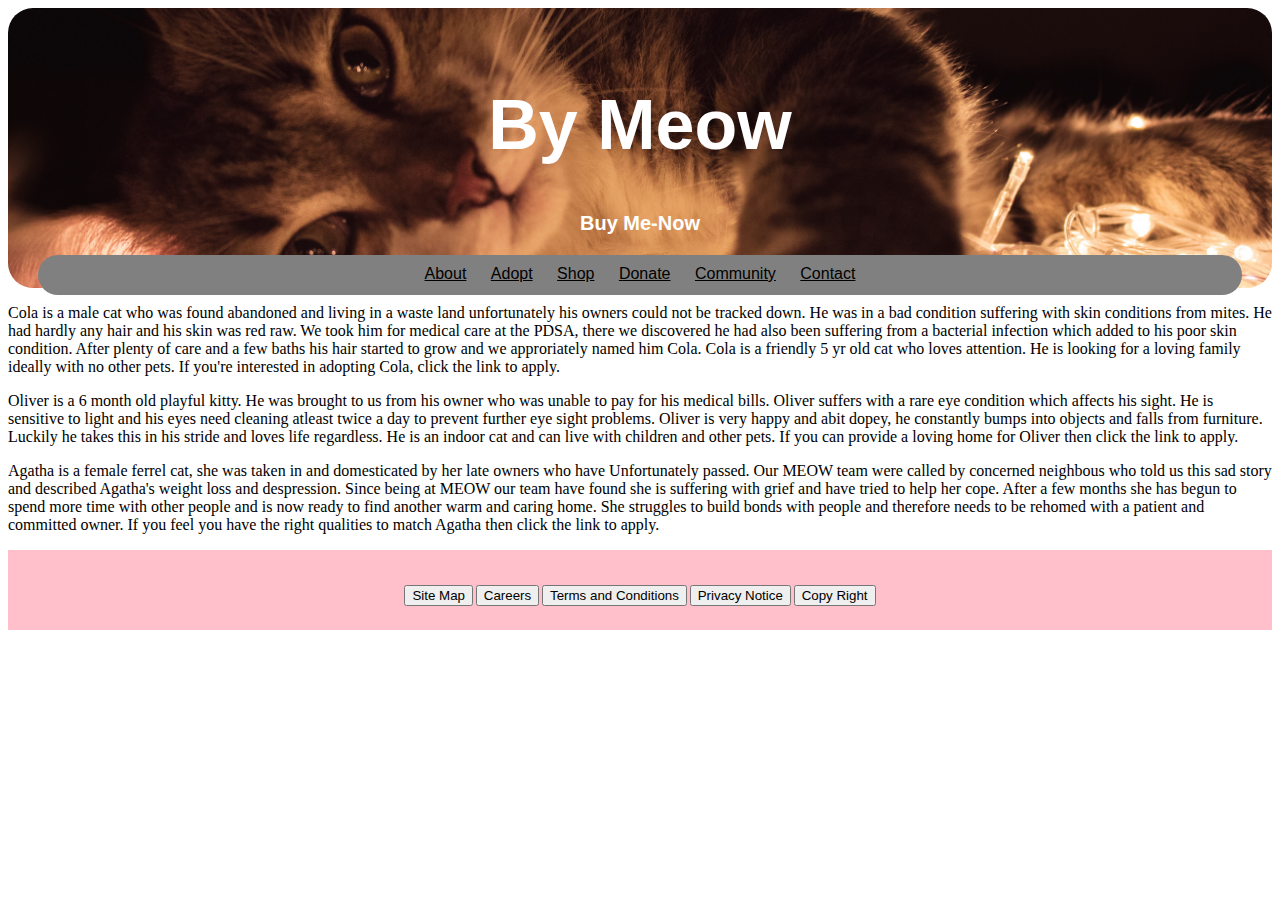
==== index.html @ 4c5671f8 "Agatha description" ====
<!DOCTYPE html>
<head>
  <title> By Meow, Buy Me Now </title>
        <link rel="stylesheet" type="text/css" href="style.css">
        <script
        src="http://code.jquery.com/jquery-3.3.1.min.js"
        integrity="sha256-FgpCb/KJQlLNfOu91ta32o/NMZxltwRo8QtmkMRdAu8="
        crossorigin="anonymous"></script>
        <script src="js/bootstrap.min.js"></script>
</head>
<body>
<header>
  <h1> By Meow </h1>
  <h3> Buy Me-Now </h3>
  <ul>
  <li class="headerinfo"><a href="about.html"> About</a></li>
  <li class="headerinfo"><a href="adopt.html">Adopt</a></li>
  <li class="headerinfo"><a href="shop.html">Shop</a></li>
  <li class="headerinfo"><a href="donate.html">Donate</a></li>
  <li class="headerinfo"><a href="community.html">Community</a></li>
  <li class="headerinfo"><a href="contact.html"> Contact </a></li>
  </ul>
</header>
<div>
  <p> Cola is a male cat who was found abandoned and living in a waste land unfortunately his owners could not
    be tracked down. He was in a bad condition suffering with skin conditions from mites. He had hardly any hair
    and his skin was red raw. We took him for medical care at the PDSA, there we discovered he had also been suffering
    from a bacterial infection which added to his poor skin condition. After plenty of care and a few baths his hair
    started to grow and we approriately named him Cola. Cola is a friendly 5 yr old cat who loves attention. He is looking
    for a loving family ideally with no other pets. If you're interested in adopting Cola, click the link to apply. </p>
</div>
<div>
  <p> Oliver is a 6 month old playful kitty. He was brought to us from his owner who was unable to pay for his
    medical bills. Oliver suffers with a rare eye condition which affects his sight. He is sensitive to light
    and his eyes need cleaning atleast twice a day to prevent further eye sight problems. Oliver is very happy
    and abit dopey, he constantly bumps into objects and falls from furniture. Luckily he takes this in his stride
    and loves life regardless. He is an indoor cat and can live with children and other pets. If you can provide a
    loving home for Oliver then click the link to apply. </p>
</div>
<div>
  <p> Agatha is a female ferrel cat, she was taken in and domesticated by her late owners who have Unfortunately
    passed. Our MEOW team were called by concerned neighbous who told us this sad story and described Agatha's weight
    loss and despression. Since being at MEOW our team have found she is suffering with grief and have tried to help
    her cope. After a few months she has begun to spend more time with other people and is now ready to find another
    warm and caring home. She struggles to build bonds with people and therefore needs to be rehomed with a patient
    and committed owner. If you feel you have the right qualities to match Agatha then click the link to apply.
</body>
<footer>
    <p>
    <button><a type="button" class="btn btn-link.btn-xs">Site Map</a></button>
    <button><a type="button" class="btn btn-link.btn-xs">Careers</a></button>
    <button><a type="button" class="btn btn-link.btn-xs">Terms and Conditions</a></button>
    <button><a type="button" class="btn btn-link.btn-xs">Privacy Notice</a></button>
    <button><a type="button" class="btn btn-link.btn-xs">Copy Right</a></button>
    </p>
</footer>
---- style.css ----
h1{
  font-size: 70px;
  position: bottom;
}
h3{
  font-size: 20px;
  color: white;
}
ul{
  border-radius: 25px;
  padding: 10px;
  height: 20px;
  background-color: rgba(128, 128, 128, 1);
  margin: 0px 0px 0px 0px;
}
/* this is for the header on all pages*/
.headerinfo {
  display: inline;
  padding: 0px 10px 0px 10px;
}
a{
  color: black;
}
header {
  border-radius: 25px;
  background-image: url("cateye2.jpg");
  background-size: cover;
  background-repeat: no-repeat;
  background-position: center;
  padding: 30px;
  height: 220px;
  text-align: center;
  color: white;
  font-family: helvetica;
}
footer {
  background-color: pink;
  padding: 25px;
  height: 30px;
  text-align: center;
  color: white;
  font-family: helvetica;
  font-size: 10px;
}
/* this is on the indexpage */
.catdes{
  
}
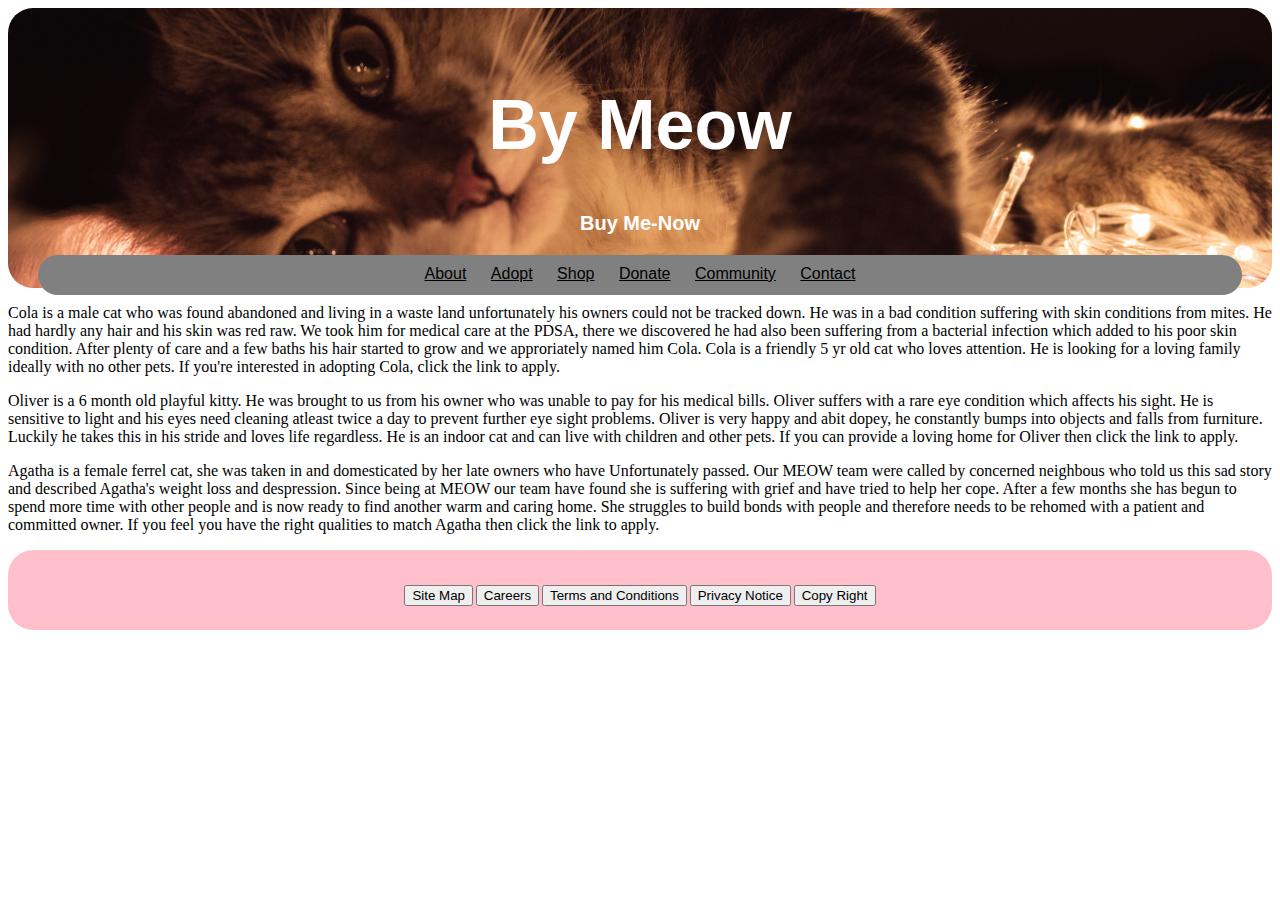
==== commit 32182cf3: "Editing links" ====
--- a/index.html
+++ b/index.html
@@ -9,18 +9,18 @@
         <script src="js/bootstrap.min.js"></script>
 </head>
 <body>
-<header>
+<a href="index.html" class="homeNav"><header>
   <h1> By Meow </h1>
   <h3> Buy Me-Now </h3>
   <ul>
   <li class="headerinfo"><a href="about.html"> About</a></li>
-  <li class="headerinfo"><a href="adopt.html">Adopt</a></li>
+  <li class="headerinfo"><a href="index.html">Adopt</a></li>
   <li class="headerinfo"><a href="shop.html">Shop</a></li>
   <li class="headerinfo"><a href="donate.html">Donate</a></li>
   <li class="headerinfo"><a href="community.html">Community</a></li>
   <li class="headerinfo"><a href="contact.html"> Contact </a></li>
   </ul>
-</header>
+</header></a>
 <div>
   <p> Cola is a male cat who was found abandoned and living in a waste land unfortunately his owners could not
     be tracked down. He was in a bad condition suffering with skin conditions from mites. He had hardly any hair
--- a/style.css
+++ b/style.css
@@ -1,6 +1,7 @@
 h1{
   font-size: 70px;
   position: bottom;
+  color: white;
 }
 h3{
   font-size: 20px;
@@ -33,6 +34,12 @@
   color: white;
   font-family: helvetica;
 }
+a.homeNav:link{
+  text-decoration: none;
+}
+a.homeNav:visited{
+  text-decoration: none;
+}
 footer {
   background-color: pink;
   padding: 25px;
@@ -41,8 +48,41 @@
   color: white;
   font-family: helvetica;
   font-size: 10px;
+  border-radius: 25px;
 }
 /* this is on the indexpage */
 .catdes{
-  
+
 }
+/* this is the contact page */
+.contactus{
+  font-family: helvetica;
+  text-align: center;
+}
+input[type=text]{
+  width: 50%;
+  height: 40px;
+  padding: 5px;
+  margin-bottom: 25px;
+  margin-top: 5px;
+  border: 2px solid #ccc;
+  font-size: 12px;
+  border-radius: 5px;
+}
+textarea{
+  padding: 5px;
+  margin-bottom: 25px;
+  margin-top: 5px;
+  border: 2px solid #ccc;
+  font-size: 12px;
+  border-radius: 5px;
+}
+.submitbut{
+  margin: 0 0 10px 0;
+  background: rgba(0, 153, 76);
+  border-radius: 5px;
+  font-size: 16px;
+}
+.submitbut:hover{
+  opacity: 0.5;
+}
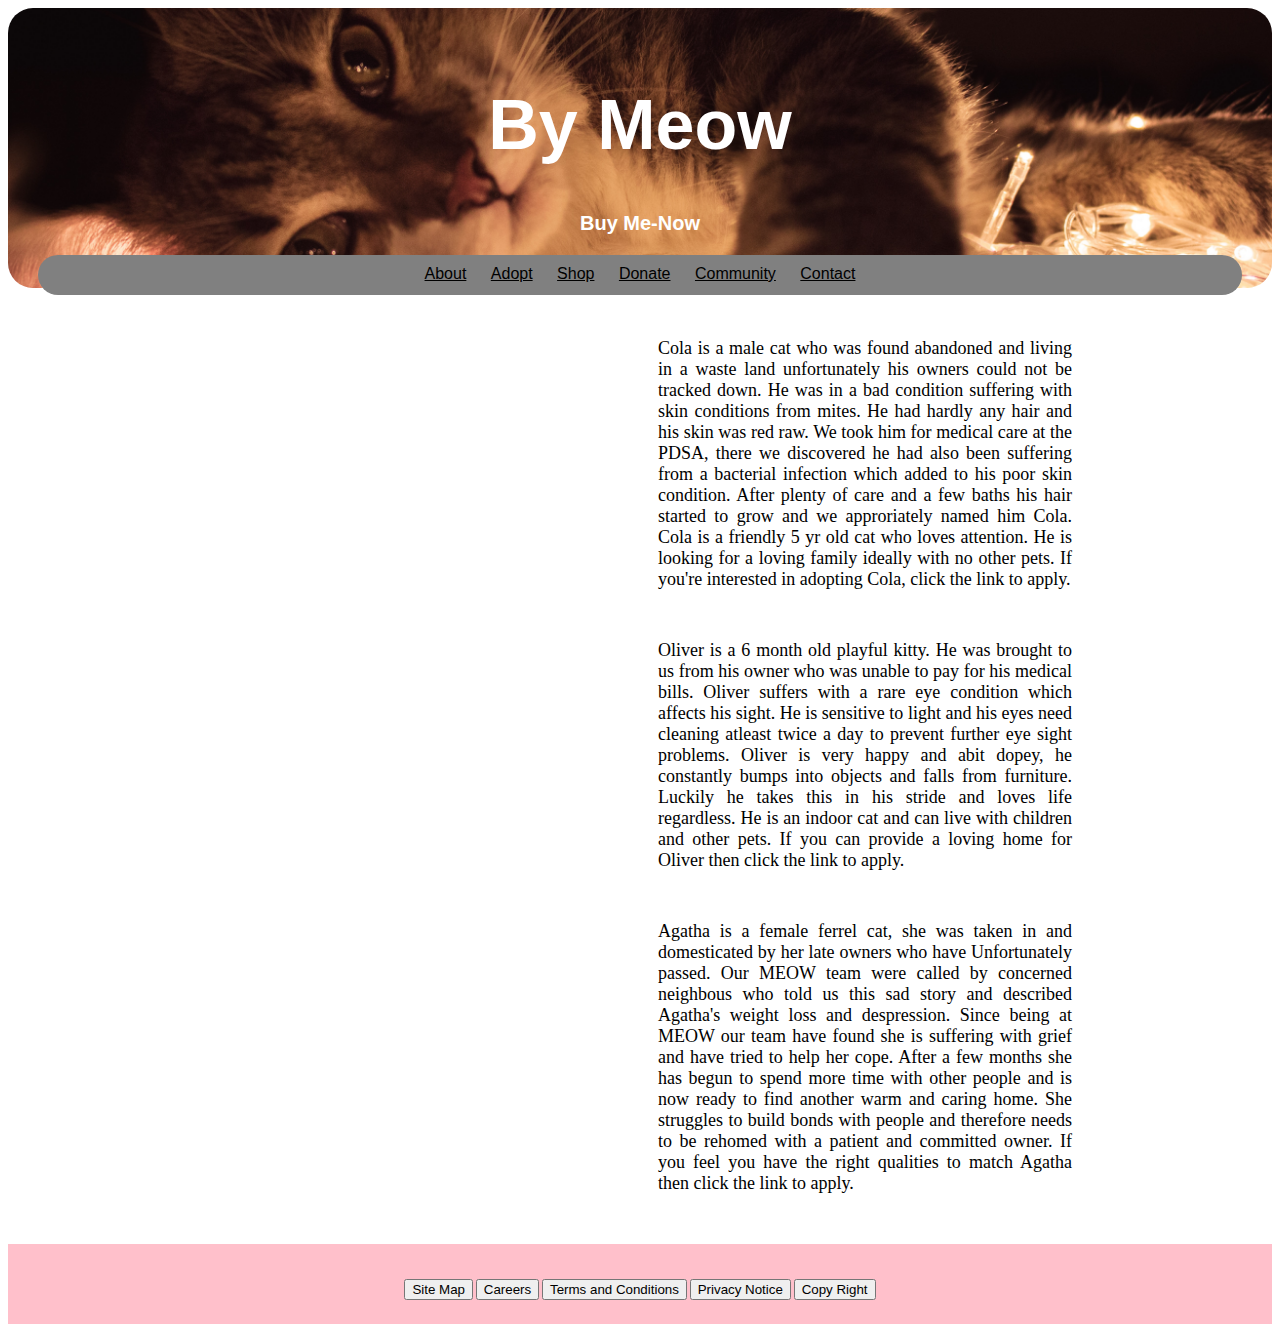
==== commit fb87ea11: "Css for descriptions" ====
--- a/index.html
+++ b/index.html
@@ -9,19 +9,19 @@
         <script src="js/bootstrap.min.js"></script>
 </head>
 <body>
-<a href="index.html" class="homeNav"><header>
+<header>
   <h1> By Meow </h1>
   <h3> Buy Me-Now </h3>
   <ul>
   <li class="headerinfo"><a href="about.html"> About</a></li>
-  <li class="headerinfo"><a href="index.html">Adopt</a></li>
+  <li class="headerinfo"><a href="adopt.html">Adopt</a></li>
   <li class="headerinfo"><a href="shop.html">Shop</a></li>
   <li class="headerinfo"><a href="donate.html">Donate</a></li>
   <li class="headerinfo"><a href="community.html">Community</a></li>
   <li class="headerinfo"><a href="contact.html"> Contact </a></li>
   </ul>
-</header></a>
-<div>
+</header>
+<div class= "catdes">
   <p> Cola is a male cat who was found abandoned and living in a waste land unfortunately his owners could not
     be tracked down. He was in a bad condition suffering with skin conditions from mites. He had hardly any hair
     and his skin was red raw. We took him for medical care at the PDSA, there we discovered he had also been suffering
@@ -29,7 +29,7 @@
     started to grow and we approriately named him Cola. Cola is a friendly 5 yr old cat who loves attention. He is looking
     for a loving family ideally with no other pets. If you're interested in adopting Cola, click the link to apply. </p>
 </div>
-<div>
+<div class= "catdes">
   <p> Oliver is a 6 month old playful kitty. He was brought to us from his owner who was unable to pay for his
     medical bills. Oliver suffers with a rare eye condition which affects his sight. He is sensitive to light
     and his eyes need cleaning atleast twice a day to prevent further eye sight problems. Oliver is very happy
@@ -37,13 +37,14 @@
     and loves life regardless. He is an indoor cat and can live with children and other pets. If you can provide a
     loving home for Oliver then click the link to apply. </p>
 </div>
-<div>
+<div class= "catdes">
   <p> Agatha is a female ferrel cat, she was taken in and domesticated by her late owners who have Unfortunately
     passed. Our MEOW team were called by concerned neighbous who told us this sad story and described Agatha's weight
     loss and despression. Since being at MEOW our team have found she is suffering with grief and have tried to help
     her cope. After a few months she has begun to spend more time with other people and is now ready to find another
     warm and caring home. She struggles to build bonds with people and therefore needs to be rehomed with a patient
-    and committed owner. If you feel you have the right qualities to match Agatha then click the link to apply.
+    and committed owner. If you feel you have the right qualities to match Agatha then click the link to apply. </p>
+</div>
 </body>
 <footer>
     <p>
--- a/style.css
+++ b/style.css
@@ -1,7 +1,6 @@
 h1{
   font-size: 70px;
   position: bottom;
-  color: white;
 }
 h3{
   font-size: 20px;
@@ -34,12 +33,6 @@
   color: white;
   font-family: helvetica;
 }
-a.homeNav:link{
-  text-decoration: none;
-}
-a.homeNav:visited{
-  text-decoration: none;
-}
 footer {
   background-color: pink;
   padding: 25px;
@@ -48,41 +41,13 @@
   color: white;
   font-family: helvetica;
   font-size: 10px;
-  border-radius: 25px;
 }
 /* this is on the indexpage */
 .catdes{
-
+  text-align: justify;
+  font-size: 18px;
+  color: Dark grey;
+  margin: 50px 200px 50px 650px;
+  font-family: "Segoe UI";
+  box-shadow: "grumpy" "Oliver"
 }
-/* this is the contact page */
-.contactus{
-  font-family: helvetica;
-  text-align: center;
-}
-input[type=text]{
-  width: 50%;
-  height: 40px;
-  padding: 5px;
-  margin-bottom: 25px;
-  margin-top: 5px;
-  border: 2px solid #ccc;
-  font-size: 12px;
-  border-radius: 5px;
-}
-textarea{
-  padding: 5px;
-  margin-bottom: 25px;
-  margin-top: 5px;
-  border: 2px solid #ccc;
-  font-size: 12px;
-  border-radius: 5px;
-}
-.submitbut{
-  margin: 0 0 10px 0;
-  background: rgba(0, 153, 76);
-  border-radius: 5px;
-  font-size: 16px;
-}
-.submitbut:hover{
-  opacity: 0.5;
-}
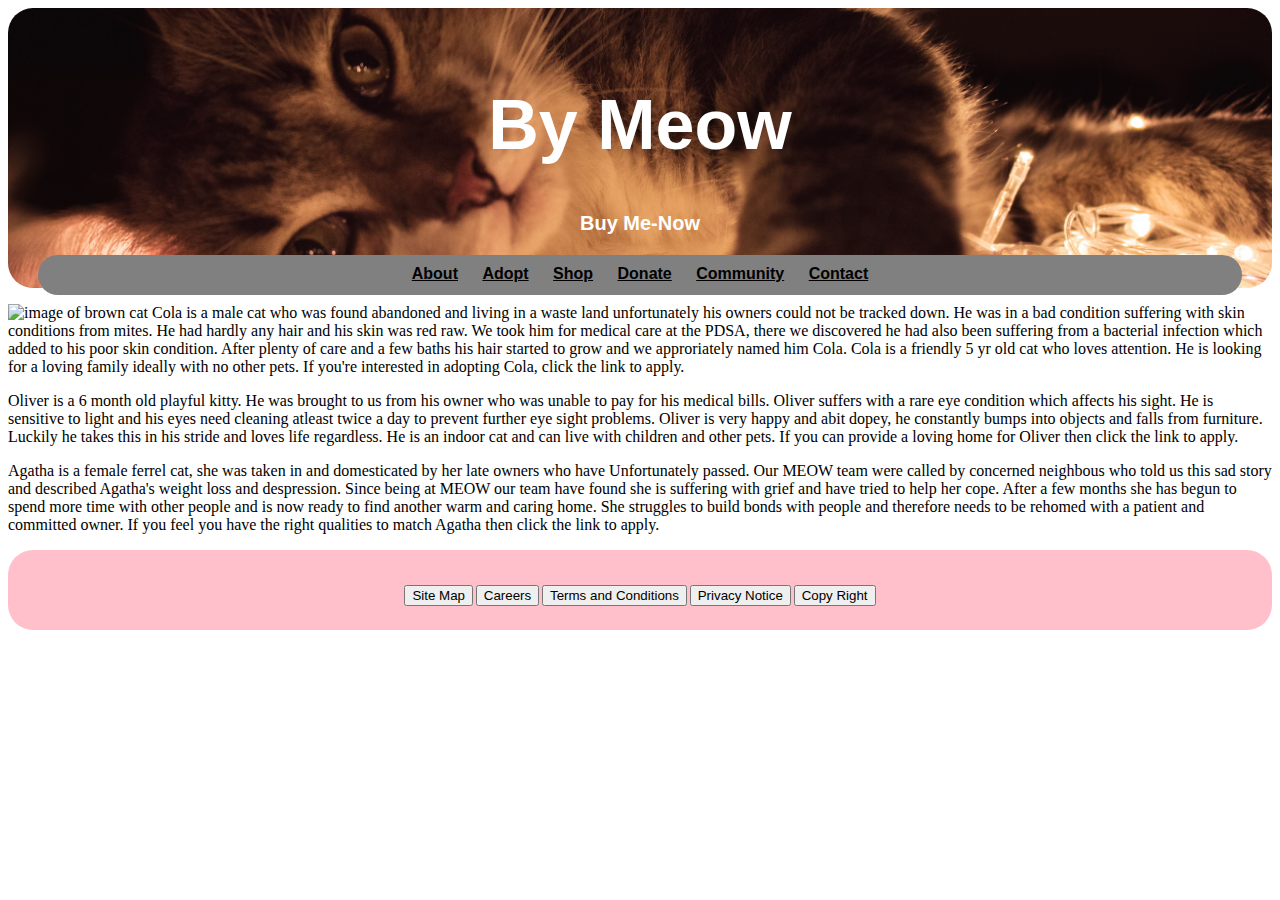
==== commit c2106ee7: "Added cola image" ====
--- a/index.html
+++ b/index.html
@@ -9,27 +9,27 @@
         <script src="js/bootstrap.min.js"></script>
 </head>
 <body>
-<header>
+<a href="index.html" class="homeNav"><header>
   <h1> By Meow </h1>
   <h3> Buy Me-Now </h3>
   <ul>
   <li class="headerinfo"><a href="about.html"> About</a></li>
-  <li class="headerinfo"><a href="adopt.html">Adopt</a></li>
+  <li class="headerinfo"><a href="index.html">Adopt</a></li>
   <li class="headerinfo"><a href="shop.html">Shop</a></li>
   <li class="headerinfo"><a href="donate.html">Donate</a></li>
   <li class="headerinfo"><a href="community.html">Community</a></li>
   <li class="headerinfo"><a href="contact.html"> Contact </a></li>
   </ul>
-</header>
-<div class= "catdes">
-  <p> Cola is a male cat who was found abandoned and living in a waste land unfortunately his owners could not
+</header></a>
+<div>
+  <p><img src="cola.jpg" alt="image of brown cat" class="colaimg"> Cola is a male cat who was found abandoned and living in a waste land unfortunately his owners could not
     be tracked down. He was in a bad condition suffering with skin conditions from mites. He had hardly any hair
     and his skin was red raw. We took him for medical care at the PDSA, there we discovered he had also been suffering
     from a bacterial infection which added to his poor skin condition. After plenty of care and a few baths his hair
     started to grow and we approriately named him Cola. Cola is a friendly 5 yr old cat who loves attention. He is looking
     for a loving family ideally with no other pets. If you're interested in adopting Cola, click the link to apply. </p>
 </div>
-<div class= "catdes">
+<div>
   <p> Oliver is a 6 month old playful kitty. He was brought to us from his owner who was unable to pay for his
     medical bills. Oliver suffers with a rare eye condition which affects his sight. He is sensitive to light
     and his eyes need cleaning atleast twice a day to prevent further eye sight problems. Oliver is very happy
@@ -37,14 +37,13 @@
     and loves life regardless. He is an indoor cat and can live with children and other pets. If you can provide a
     loving home for Oliver then click the link to apply. </p>
 </div>
-<div class= "catdes">
+<div>
   <p> Agatha is a female ferrel cat, she was taken in and domesticated by her late owners who have Unfortunately
     passed. Our MEOW team were called by concerned neighbous who told us this sad story and described Agatha's weight
     loss and despression. Since being at MEOW our team have found she is suffering with grief and have tried to help
     her cope. After a few months she has begun to spend more time with other people and is now ready to find another
     warm and caring home. She struggles to build bonds with people and therefore needs to be rehomed with a patient
-    and committed owner. If you feel you have the right qualities to match Agatha then click the link to apply. </p>
-</div>
+    and committed owner. If you feel you have the right qualities to match Agatha then click the link to apply.
 </body>
 <footer>
     <p>
--- a/style.css
+++ b/style.css
@@ -1,6 +1,7 @@
 h1{
   font-size: 70px;
   position: bottom;
+  color: white;
 }
 h3{
   font-size: 20px;
@@ -17,6 +18,16 @@
 .headerinfo {
   display: inline;
   padding: 0px 10px 0px 10px;
+  font-weight: bold;
+}
+.headerinfo:link{
+  text-decoration: none;
+}
+.headerinfo:visited{
+  text-decoration: none;
+}
+.headerinfo:hover{
+  opacity: 0.5;
 }
 a{
   color: black;
@@ -33,6 +44,13 @@
   color: white;
   font-family: helvetica;
 }
+a.homeNav:link{
+  text-decoration: none;
+}
+a.homeNav:visited{
+  text-decoration: none;
+}
+/* this is style for footer */
 footer {
   background-color: pink;
   padding: 25px;
@@ -41,13 +59,45 @@
   color: white;
   font-family: helvetica;
   font-size: 10px;
+  border-radius: 25px;
 }
 /* this is on the indexpage */
 .catdes{
-  text-align: justify;
-  font-size: 18px;
-  color: Dark grey;
-  margin: 50px 200px 50px 650px;
-  font-family: "Segoe UI";
-  box-shadow: "grumpy" "Oliver"
+
 }
+.colaimg{
+  width:200px;
+  height:200px;
+}
+/* this is the contact page */
+.contactus{
+  font-family: helvetica;
+  text-align: center;
+}
+input[type=text]{
+  width: 50%;
+  height: 40px;
+  padding: 5px;
+  margin-bottom: 25px;
+  margin-top: 5px;
+  border: 2px solid #ccc;
+  font-size: 12px;
+  border-radius: 5px;
+}
+textarea{
+  padding: 5px;
+  margin-bottom: 25px;
+  margin-top: 5px;
+  border: 2px solid #ccc;
+  font-size: 12px;
+  border-radius: 5px;
+}
+.submitbut{
+  margin: 0 0 10px 0;
+  background: rgba(0, 153, 76);
+  border-radius: 5px;
+  font-size: 16px;
+}
+.submitbut:hover{
+  opacity: 0.5;
+}
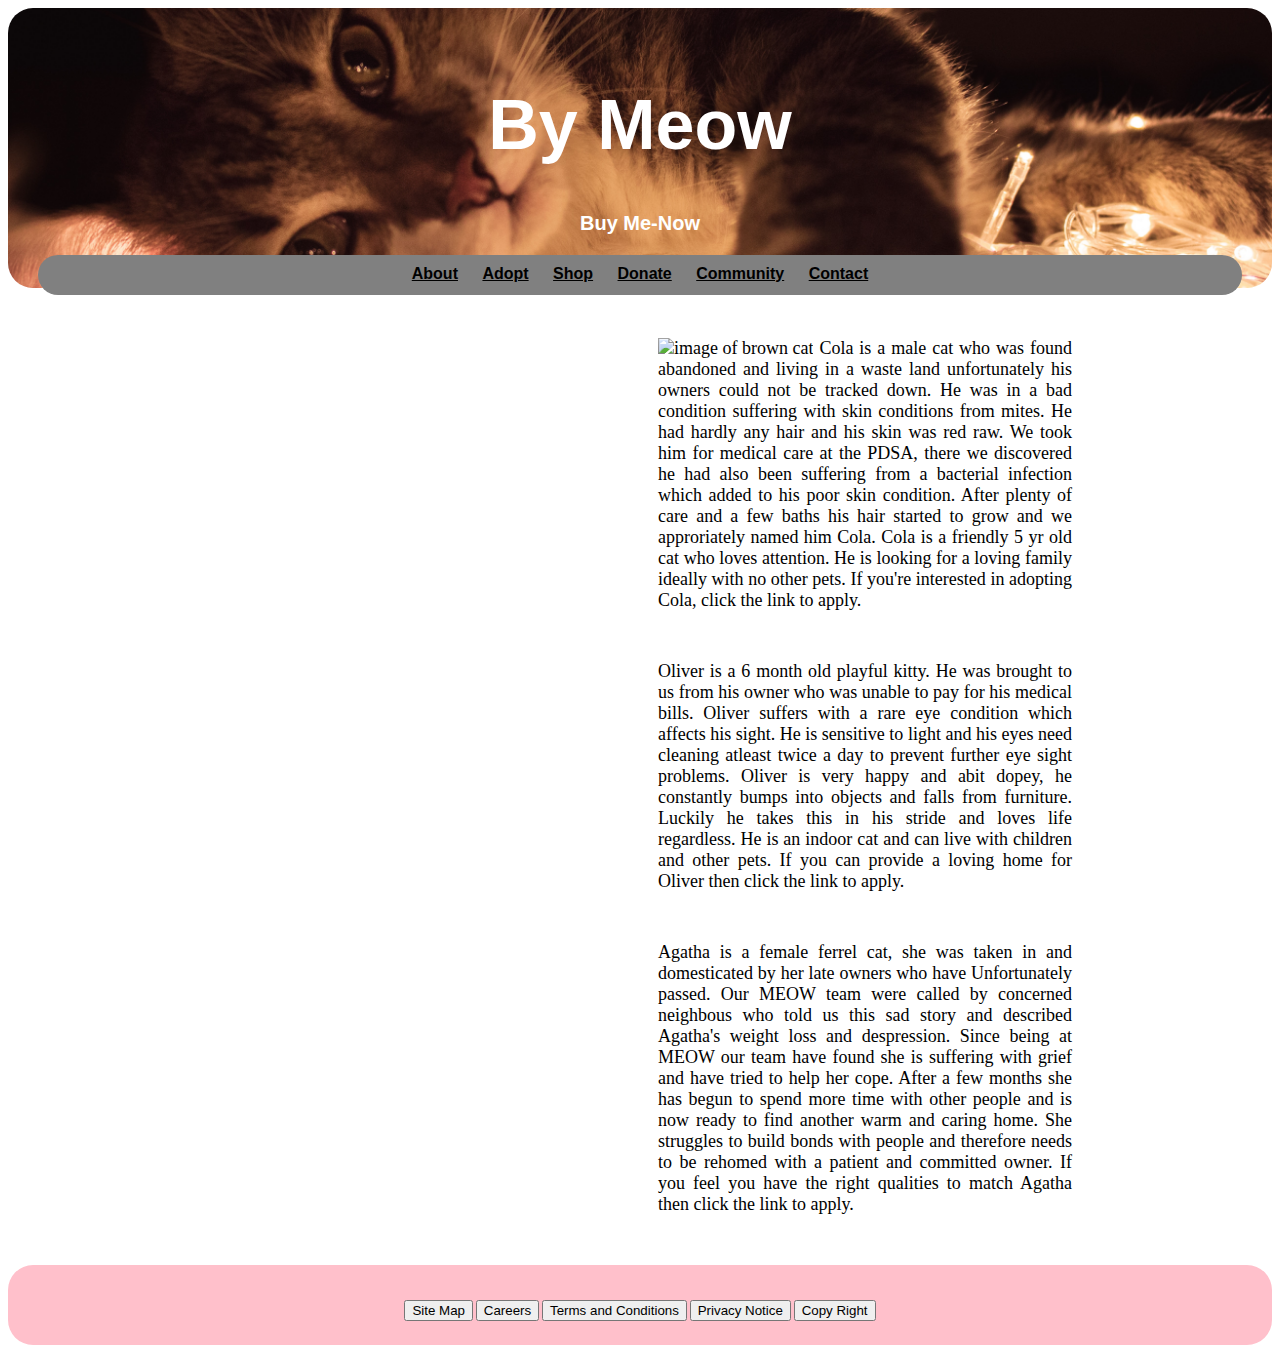
==== commit 4979e281: "Merge branch 'master' of https://github.com/PaigePattison/Kitty-Code" ====
--- a/index.html
+++ b/index.html
@@ -21,7 +21,7 @@
   <li class="headerinfo"><a href="contact.html"> Contact </a></li>
   </ul>
 </header></a>
-<div>
+<div class="catdes">
   <p><img src="cola.jpg" alt="image of brown cat" class="colaimg"> Cola is a male cat who was found abandoned and living in a waste land unfortunately his owners could not
     be tracked down. He was in a bad condition suffering with skin conditions from mites. He had hardly any hair
     and his skin was red raw. We took him for medical care at the PDSA, there we discovered he had also been suffering
@@ -29,7 +29,7 @@
     started to grow and we approriately named him Cola. Cola is a friendly 5 yr old cat who loves attention. He is looking
     for a loving family ideally with no other pets. If you're interested in adopting Cola, click the link to apply. </p>
 </div>
-<div>
+<div class= "catdes">
   <p> Oliver is a 6 month old playful kitty. He was brought to us from his owner who was unable to pay for his
     medical bills. Oliver suffers with a rare eye condition which affects his sight. He is sensitive to light
     and his eyes need cleaning atleast twice a day to prevent further eye sight problems. Oliver is very happy
@@ -37,13 +37,14 @@
     and loves life regardless. He is an indoor cat and can live with children and other pets. If you can provide a
     loving home for Oliver then click the link to apply. </p>
 </div>
-<div>
+<div class= "catdes">
   <p> Agatha is a female ferrel cat, she was taken in and domesticated by her late owners who have Unfortunately
     passed. Our MEOW team were called by concerned neighbous who told us this sad story and described Agatha's weight
     loss and despression. Since being at MEOW our team have found she is suffering with grief and have tried to help
     her cope. After a few months she has begun to spend more time with other people and is now ready to find another
     warm and caring home. She struggles to build bonds with people and therefore needs to be rehomed with a patient
-    and committed owner. If you feel you have the right qualities to match Agatha then click the link to apply.
+    and committed owner. If you feel you have the right qualities to match Agatha then click the link to apply. </p>
+</div>
 </body>
 <footer>
     <p>
--- a/style.css
+++ b/style.css
@@ -63,6 +63,12 @@
 }
 /* this is on the indexpage */
 .catdes{
+  text-align: justify;
+  font-size: 18px;
+  color: Dark grey;
+  margin: 50px 200px 50px 650px;
+  font-family: "Segoe UI";
+  box-shadow: "grumpy" "Oliver"
 
 }
 .colaimg{
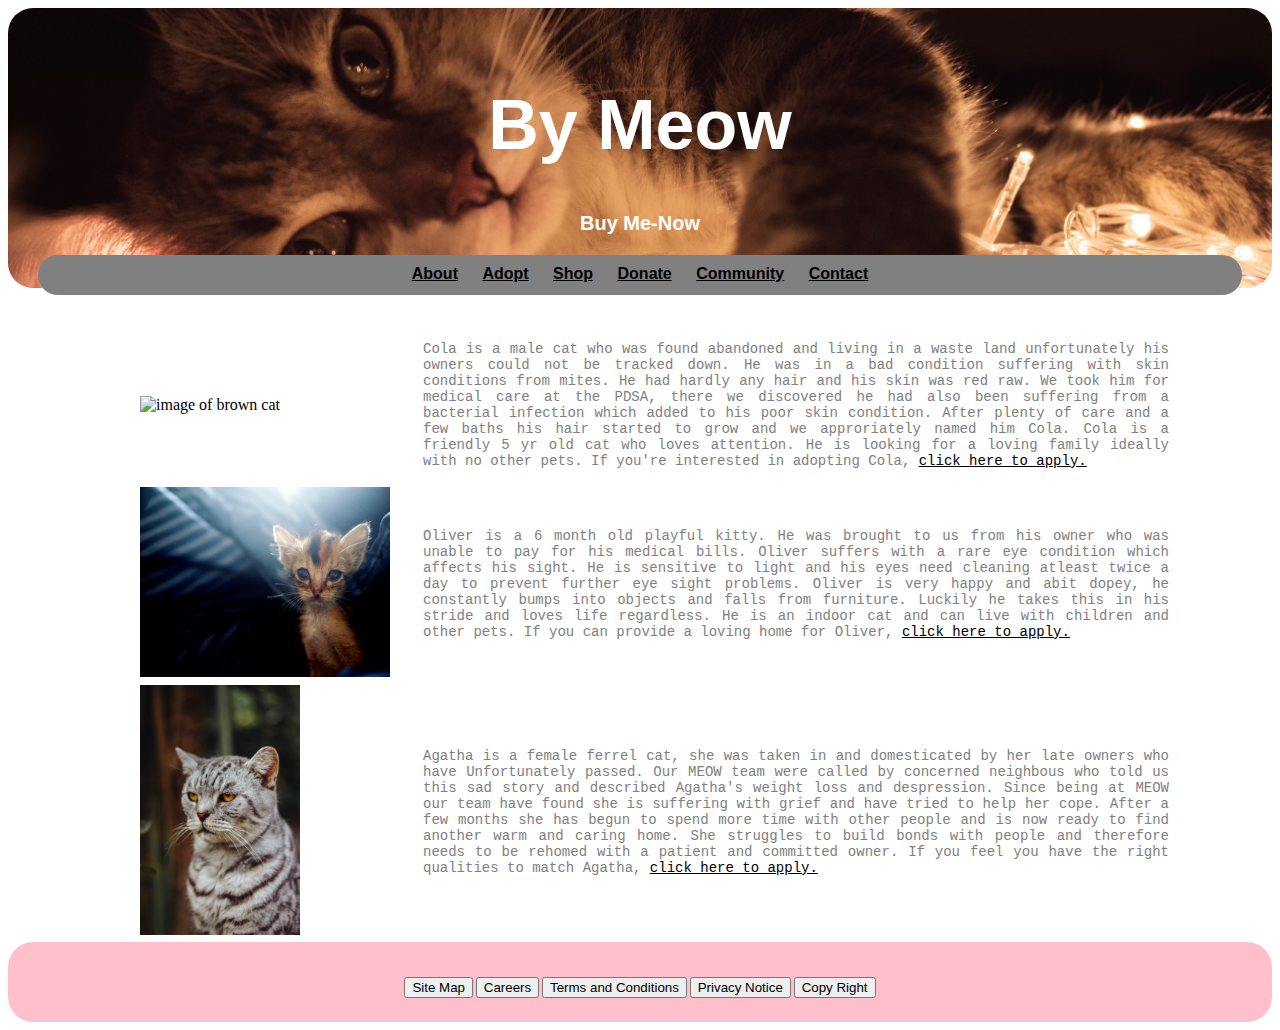
==== commit 605e1b53: "Adding application form" ====
--- a/index.html
+++ b/index.html
@@ -21,30 +21,42 @@
   <li class="headerinfo"><a href="contact.html"> Contact </a></li>
   </ul>
 </header></a>
+<br/><br/>
+<table>
 <div class="catdes">
-  <p><img src="cola.jpg" alt="image of brown cat" class="colaimg"> Cola is a male cat who was found abandoned and living in a waste land unfortunately his owners could not
+  <tr>
+    <td><img src="cola.jpg" alt="image of brown cat" class="colaimg"> </td>
+    <td><p class="catdes">Cola is a male cat who was found abandoned and living in a waste land unfortunately his owners could not
     be tracked down. He was in a bad condition suffering with skin conditions from mites. He had hardly any hair
     and his skin was red raw. We took him for medical care at the PDSA, there we discovered he had also been suffering
     from a bacterial infection which added to his poor skin condition. After plenty of care and a few baths his hair
     started to grow and we approriately named him Cola. Cola is a friendly 5 yr old cat who loves attention. He is looking
-    for a loving family ideally with no other pets. If you're interested in adopting Cola, click the link to apply. </p>
+    for a loving family ideally with no other pets. If you're interested in adopting Cola, <a href="apply.html">click here to apply.</a> </p></td>
+  </tr>
 </div>
 <div class= "catdes">
-  <p> Oliver is a 6 month old playful kitty. He was brought to us from his owner who was unable to pay for his
+  <tr>
+    <td><img src="Oliver.jpg" alt="image of small cat" class="oliverimg"></td>
+    <td><p class="catdes"> Oliver is a 6 month old playful kitty. He was brought to us from his owner who was unable to pay for his
     medical bills. Oliver suffers with a rare eye condition which affects his sight. He is sensitive to light
     and his eyes need cleaning atleast twice a day to prevent further eye sight problems. Oliver is very happy
     and abit dopey, he constantly bumps into objects and falls from furniture. Luckily he takes this in his stride
     and loves life regardless. He is an indoor cat and can live with children and other pets. If you can provide a
-    loving home for Oliver then click the link to apply. </p>
+    loving home for Oliver, <a href="apply.html">click here to apply.</a></p></td>
+  </tr>
 </div>
-<div class= "catdes">
-  <p> Agatha is a female ferrel cat, she was taken in and domesticated by her late owners who have Unfortunately
+<div>
+  <tr>
+    <td><img src="grumpy.jpg" alt="image of older cat" class="agathaimg"></td>
+    <td><p class="catdes"> Agatha is a female ferrel cat, she was taken in and domesticated by her late owners who have Unfortunately
     passed. Our MEOW team were called by concerned neighbous who told us this sad story and described Agatha's weight
     loss and despression. Since being at MEOW our team have found she is suffering with grief and have tried to help
     her cope. After a few months she has begun to spend more time with other people and is now ready to find another
     warm and caring home. She struggles to build bonds with people and therefore needs to be rehomed with a patient
-    and committed owner. If you feel you have the right qualities to match Agatha then click the link to apply. </p>
+    and committed owner. If you feel you have the right qualities to match Agatha, <a href="apply.html">click here to apply.</a></p></td>
+  </tr>
 </div>
+</table>
 </body>
 <footer>
     <p>
--- a/style.css
+++ b/style.css
@@ -64,16 +64,27 @@
 /* this is on the indexpage */
 .catdes{
   text-align: justify;
-  font-size: 18px;
-  color: Dark grey;
-  margin: 50px 200px 50px 650px;
-  font-family: "Segoe UI";
-  box-shadow: "grumpy" "Oliver"
-
+  font-size: 14px;
+  color: grey;
+  font-family: courier;
 }
 .colaimg{
-  width:200px;
-  height:200px;
+  width:190px;
+  height:240px;
+}
+.oliverimg{
+  width: 250px;
+  height: 190px;
+}
+.agathaimg{
+  width: 160px;
+  height: 250px;
+}
+table{
+  margin: 0px 100px 0px 100px;
+}
+td{
+  padding-left: 30px;
 }
 /* this is the contact page */
 .contactus{
@@ -107,3 +118,10 @@
 .submitbut:hover{
   opacity: 0.5;
 }
+.about-page{
+  text-align: justify;
+  font-size: 18px;
+  color: Dark grey;
+  margin: 50px 300px 50px 300px;
+  font-family: "Segoe UI";
+  box-shadow: "grumpy" "Oliver"
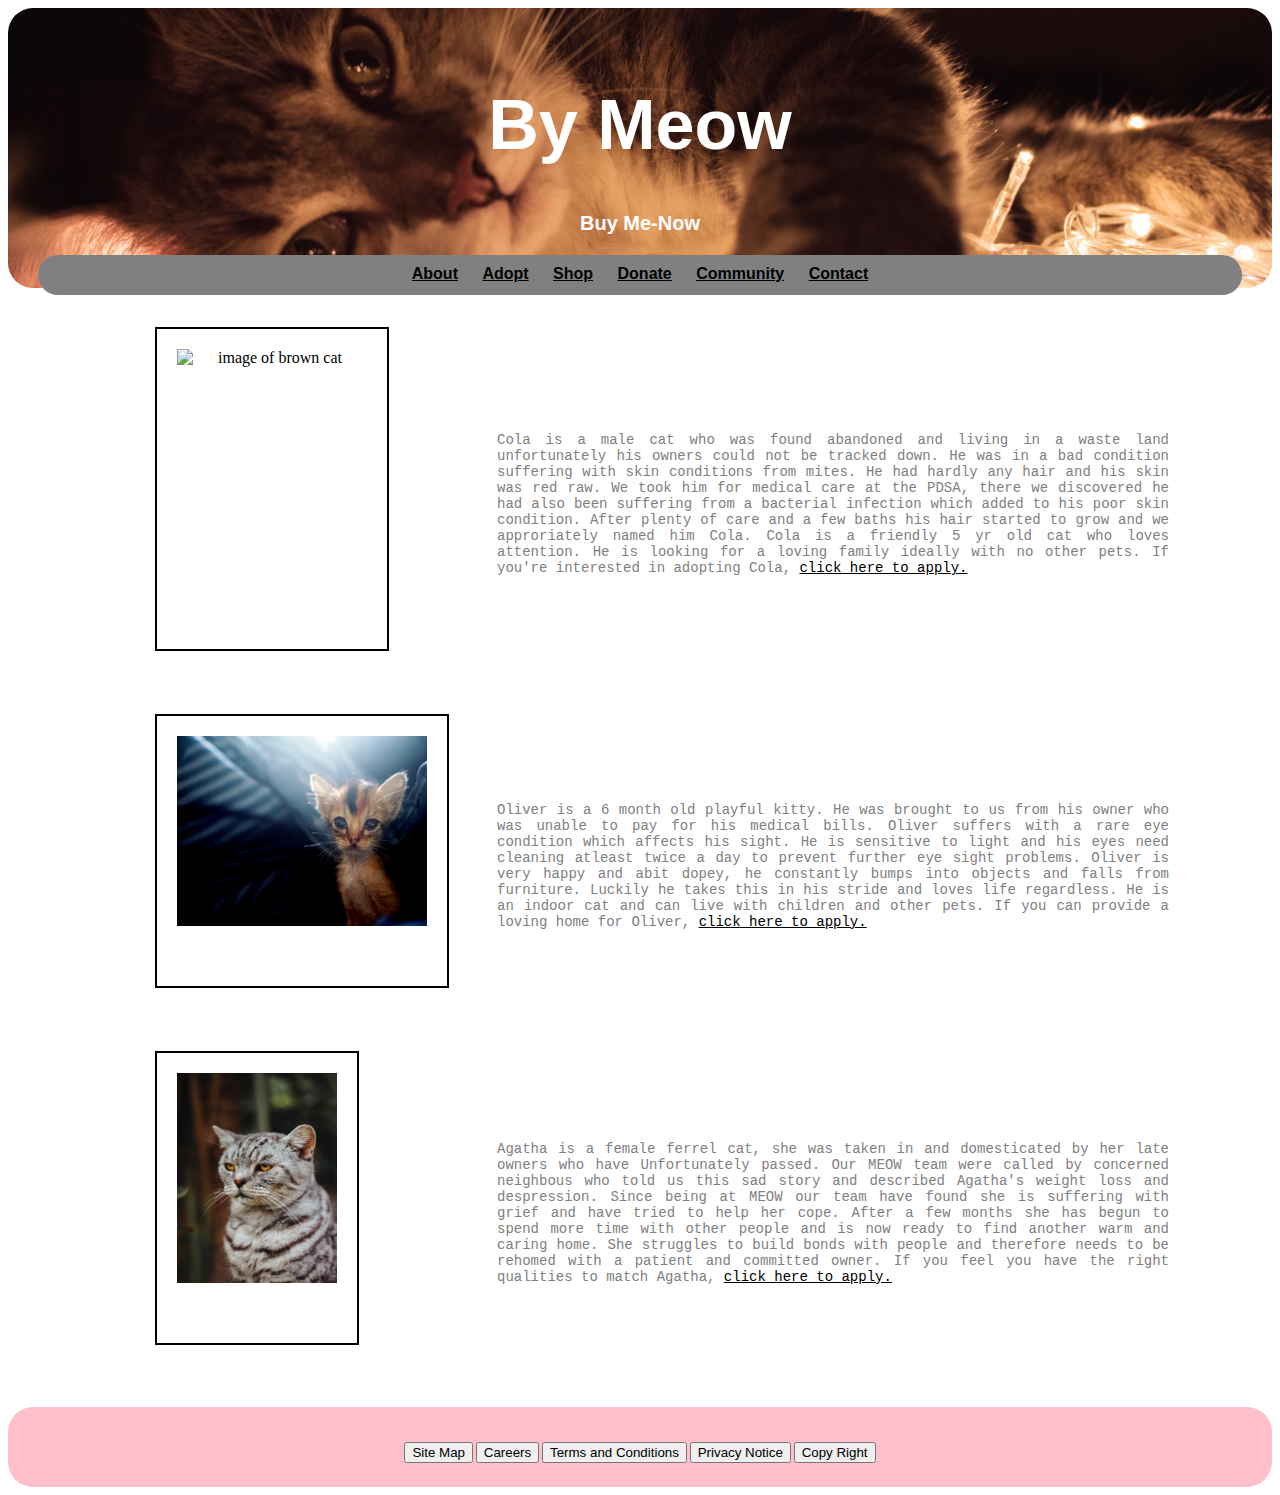
==== commit 80eddee6: "Cat images" ====
--- a/index.html
+++ b/index.html
@@ -25,7 +25,7 @@
 <table>
 <div class="catdes">
   <tr>
-    <td><img src="cola.jpg" alt="image of brown cat" class="colaimg"> </td>
+    <td><img src="cola.jpg" title="Cola"class="colaimg" alt="image of brown cat"></td>
     <td><p class="catdes">Cola is a male cat who was found abandoned and living in a waste land unfortunately his owners could not
     be tracked down. He was in a bad condition suffering with skin conditions from mites. He had hardly any hair
     and his skin was red raw. We took him for medical care at the PDSA, there we discovered he had also been suffering
@@ -36,7 +36,7 @@
 </div>
 <div class= "catdes">
   <tr>
-    <td><img src="Oliver.jpg" alt="image of small cat" class="oliverimg"></td>
+    <td><img src="Oliver.jpg" title="Oliver" class="oliverimg" alt="image of small cat"></td>
     <td><p class="catdes"> Oliver is a 6 month old playful kitty. He was brought to us from his owner who was unable to pay for his
     medical bills. Oliver suffers with a rare eye condition which affects his sight. He is sensitive to light
     and his eyes need cleaning atleast twice a day to prevent further eye sight problems. Oliver is very happy
--- a/style.css
+++ b/style.css
@@ -68,23 +68,48 @@
   color: grey;
   font-family: courier;
 }
-.colaimg{
-  width:190px;
-  height:240px;
+ .colaimg {
+  width: 190px;
+  height: 240px;
+  border: solid 2px black;
+  background: white;
+  display: inline;
+  float: left;
+  margin: 0 15px 30px;
+  padding: 20px 20px 60px;
+  text-align: center;
+  text-decoration: none;
 }
 .oliverimg{
   width: 250px;
   height: 190px;
+  border: solid 2px black;
+  background: white;
+  display: inline;
+  float: left;
+  margin: 0 15px 30px;
+  padding: 20px 20px 60px;
+  text-align: center;
+  text-decoration: none;
 }
 .agathaimg{
   width: 160px;
-  height: 250px;
+  height: 210px;
+  border: solid 2px black;
+  background: white;
+  display: inline;
+  float: left;
+  margin: 0 15px 30px;
+  padding: 20px 20px 60px;
+  text-align: center;
+  text-decoration: none;
 }
 table{
   margin: 0px 100px 0px 100px;
 }
 td{
   padding-left: 30px;
+  padding-bottom: 30px;
 }
 /* this is the contact page */
 .contactus{
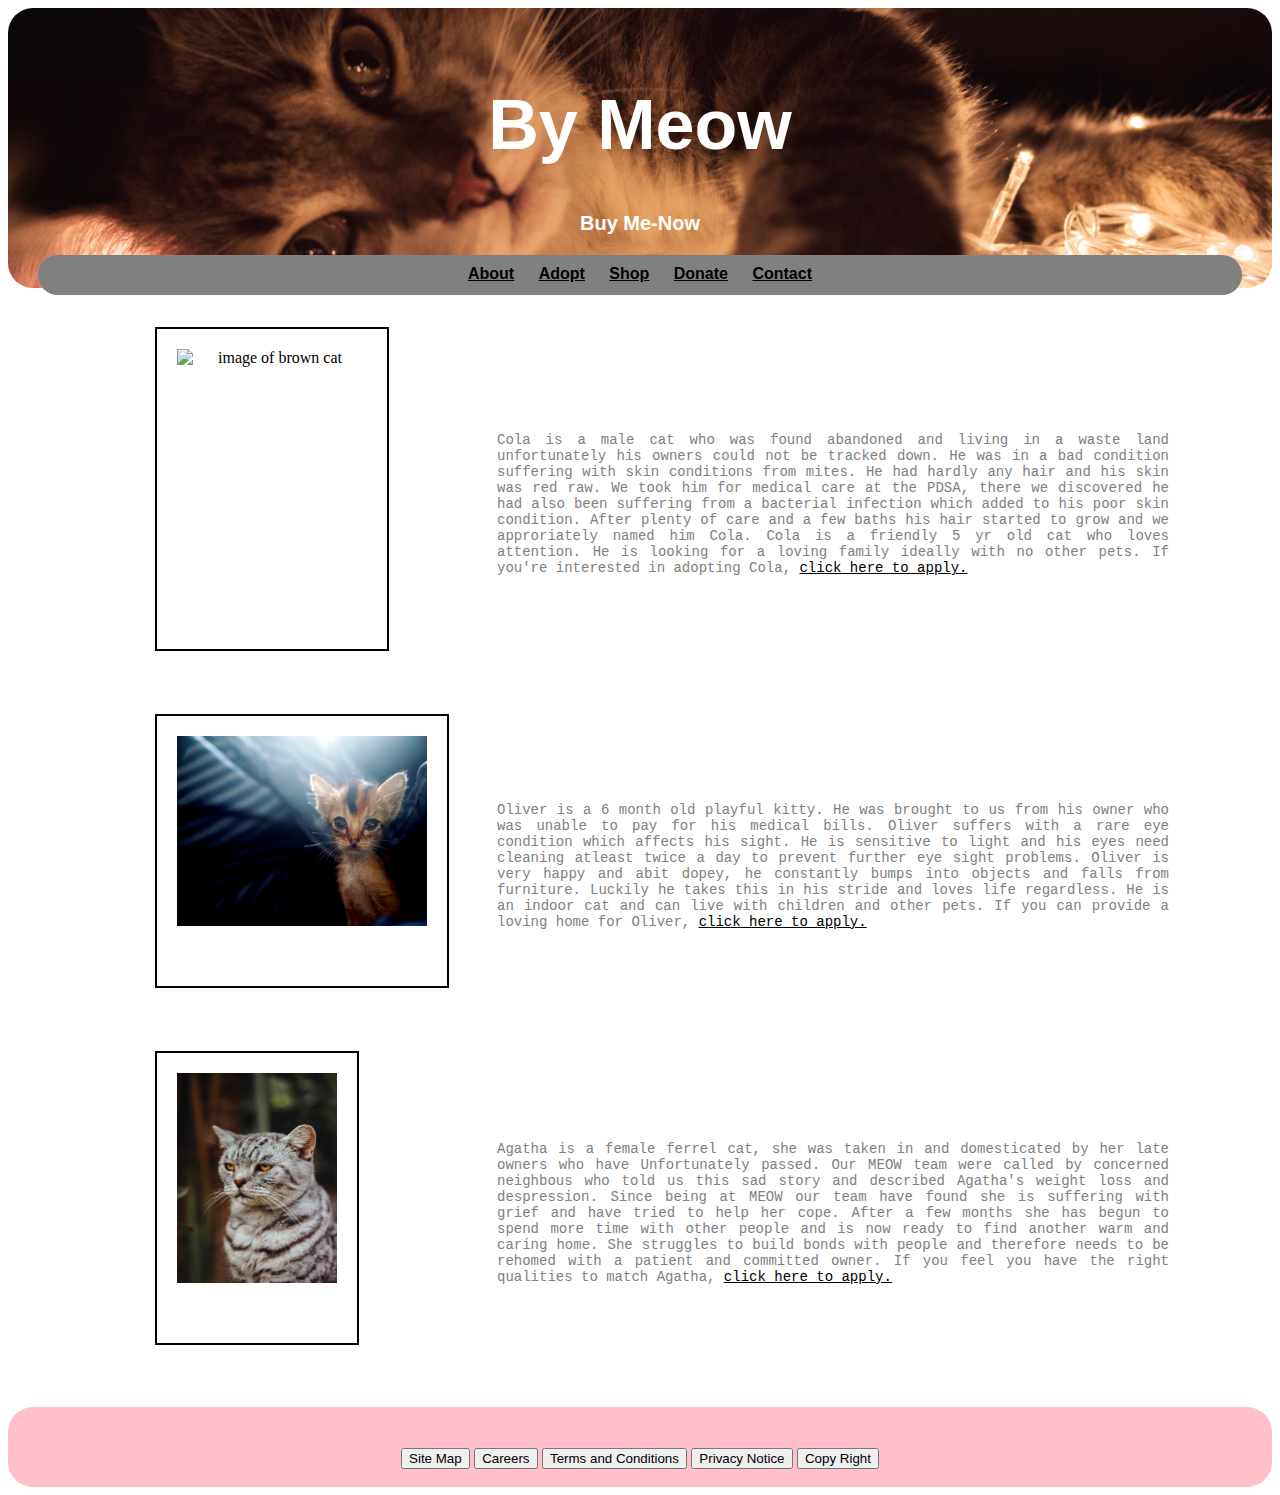
==== commit cc3445ca: "Donate page" ====
--- a/index.html
+++ b/index.html
@@ -17,7 +17,6 @@
   <li class="headerinfo"><a href="index.html">Adopt</a></li>
   <li class="headerinfo"><a href="shop.html">Shop</a></li>
   <li class="headerinfo"><a href="donate.html">Donate</a></li>
-  <li class="headerinfo"><a href="community.html">Community</a></li>
   <li class="headerinfo"><a href="contact.html"> Contact </a></li>
   </ul>
 </header></a>
--- a/style.css
+++ b/style.css
@@ -13,6 +13,14 @@
   height: 20px;
   background-color: rgba(128, 128, 128, 1);
   margin: 0px 0px 0px 0px;
+}
+ol{
+  font-family: helvetica;
+  font-size: 16px;
+}
+p{
+  font-family: helvetica;
+  font-size: 16px;
 }
 /* this is for the header on all pages*/
 .headerinfo {
@@ -111,6 +119,31 @@
   padding-left: 30px;
   padding-bottom: 30px;
 }
+/* Donate page */
+.donateform{
+  font-family: helvetica;
+  text-align: center;
+}
+input[type=number]{
+  width: 20%;
+  height: 20px;
+  padding: 5px;
+  margin-bottom: 25px;
+  margin-top: 5px;
+  border: 2px solid #ccc;
+  font-size: 12px;
+  border-radius: 5px;
+}
+.donatebut{
+  height: 35px;
+  margin: 0 0 10px 0;
+  background: rgba(255, 250, 205);
+  border-radius: 5px;
+  font-size: 16px;
+}
+.donatebut:hover{
+  opacity: 0.5;
+}
 /* this is the contact page */
 .contactus{
   font-family: helvetica;
